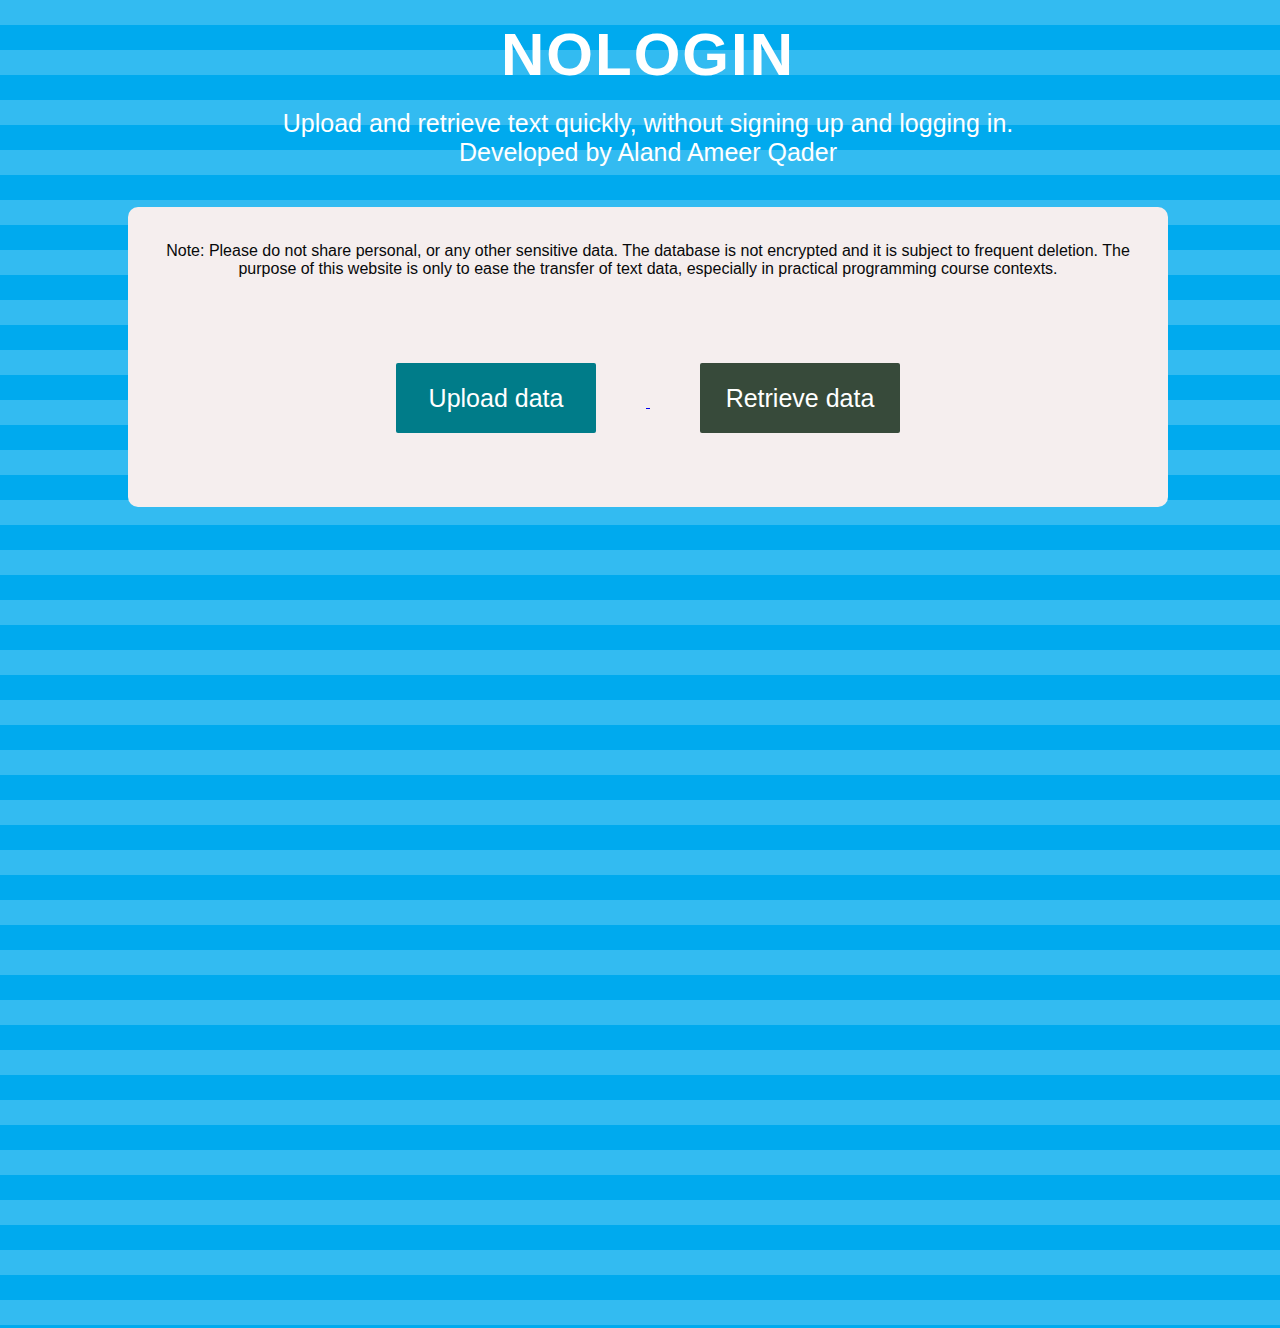
==== index.html @ db789bb0 "Initial commit" ====
<!DOCTYPE html>
<html lang="en">
  <head>
    <link
      href="https://fonts.googleapis.com/css2?family=Oswald&family=Roboto&display=swap"
      rel="stylesheet"
    />
    <link rel="stylesheet" type="text/css" href="style.css" />
    <meta charset="UTF-8" />
    <meta http-equiv="X-UA-Compatible" content="IE=edge" />
    <meta name="viewport" content="width=device-width, initial-scale=1.0" />
    <title>NoLogin</title>
    <div id="titleDiv">
      <center><h1 class="title">NoLogin</h1></center>
    </div>
  </head>
  <body class="patterns pt1">
    <div class="description">
      <center>
        Upload and retrieve text quickly, without signing up and logging in.
        <br />
        Developed by Aland Ameer Qader
      </center>
    </div>
    <center>
      <div class="foreground">
        <center>
          <div class="warningText">
            Note: Please do not share personal, or any other sensitive data. The
            database is not encrypted and it is subject to frequent deletion.
            The purpose of this website is only to ease the transfer of text
            data, especially in practical programming course contexts.
          </div>
          <div class="buttons">
            <a href="upload.html">
              <button class="upload">Upload data</button>
            </a>
            <a href="retrieve.html">
              <button class="retrieve">Retrieve data</button>
            </a>
          </div>
        </center>
      </div>
    </center>
  </body>
</html>
---- style.css ----
body {
  background-color: #9cc7ea;
  color: white;
  font-size: 16px;
}

.title {
  font-size: 60px;
  top: 10;
  font-family: "Roboto", "Oswald";
  position: relative;
  right: 10;
  font-family: "Arial Black", Gadget, sans-serif;
  letter-spacing: 2px;
  word-spacing: 2px;
  color: #ffffff;
  font-weight: 700;
  text-decoration: none solid rgb(68, 68, 68);
  font-style: normal;
  font-variant: small-caps;
  text-transform: uppercase;
}

#titleDiv {
  position: relative;
  top: -20px;
}

.textareaData {
  width: 500px;
  height: 300px;
  padding: 10px;
  font-size: 25px;
  font-family: Arial, sans-serif;
  border-radius: 5px;
  border: 1px solid lightgray;
  resize: none;
}

.textareaKey {
  width: 200px;
  height: 100px;
  padding: 10px;
  font-size: 10px;
  font-family: Arial, sans-serif;
  border-radius: 5px;
  border: 1px solid lightgray;
  resize: none;
}

.description {
  font-family: "Arial Black", Gadget, sans-serif;
  font-size: 25px;
  position: relative;
  top: -40px;
}

.upload {
  display: inline-block;
  outline: none;
  cursor: pointer;
  font-weight: 500;
  border: 1px solid transparent;
  border-radius: 2px;
  height: 70px;
  width: 200px;
  line-height: 34px;
  font-size: 25px;
  color: #ffffff;
  background-color: #007c89;
  transition: background-color 0.2s ease-in-out 0s, opacity 0.2s ease-in-out 0s;
  padding: 0 18px;
  position: relative;
  right: 50px;
}

.upload:hover {
  color: #ffffff;
  background-color: #010404;
}

.buttons {
  position: relative;
  top: 100px;
}

.retrieve {
  display: inline-block;
  outline: none;
  cursor: pointer;
  font-weight: 500;
  border: 1px solid transparent;
  border-radius: 2px;
  height: 70px;
  line-height: 34px;
  font-size: 14px;
  color: #ffffff;
  background-color: #374a3a;
  transition: background-color 0.2s ease-in-out 0s, opacity 0.2s ease-in-out 0s;
  padding: 0 18px;
  position: relative;
  left: 50px;
  width: 200px;
  font-size: 25px;
}

.retrieve:hover {
  color: #241c15;
  background-color: #d9d7cd;
}

.patterns {
  width: 100vw;
  height: 100vw;
}

.pt1 {
  background-size: 50px 50px;
  background-color: #0ae;
  background-image: -webkit-linear-gradient(
    rgba(255, 255, 255, 0.2) 50%,
    transparent 50%,
    transparent
  );
  background-image: -moz-linear-gradient(
    rgba(255, 255, 255, 0.2) 50%,
    transparent 50%,
    transparent
  );
  background-image: -ms-linear-gradient(
    rgba(255, 255, 255, 0.2) 50%,
    transparent 50%,
    transparent
  );
  background-image: -o-linear-gradient(
    rgba(255, 255, 255, 0.2) 50%,
    transparent 50%,
    transparent
  );
  background-image: linear-gradient(
    rgba(255, 255, 255, 0.2) 50%,
    transparent 50%,
    transparent
  );
}

.foreground {
  background: #f5eeee;
  height: 260px;
  width: 1000px;
  position: relative;
  border-radius: 10px;
  padding: 20px;
}

#key {
  border-radius: 5px;
  background: rgb(249, 250, 250);
  border: 1px solid rgb(181, 189, 196);
  font-size: 16px;
  height: 25px;
  line-height: 24px;
  padding: 7px 8px;
  color: rgb(8, 9, 10);
  box-shadow: none;
  position: relative;
  right: 50px;
  top: 20px;
}

#key:focus {
  background-color: #fff;
  border-color: #3b49df;
  box-shadow: 1px 1px 0 #3b49df;
}

.keyDiv {
  justify-content: center;
  align-items: center;
}

.formLabel {
  font-family: "Arial Black", Gadget, sans-serif;
  font-size: 20px;
  position: relative;
  right: 70px;
  top: 20px;
}

.formLabel2 {
  font-family: "Arial Black", Gadget, sans-serif;
  font-size: 30px;
  position: relative;
}

.valueDiv {
  position: relative;
  top: 60px;
}

.valueDiv2 {
  position: relative;
  top: 60px;
}

.valueLabelDiv {
  position: relative;
  bottom: 25px;
}

.myButton {
  position: relative;
  top: 100px;
  display: inline-block;
  outline: 0;
  cursor: pointer;
  border: 2px solid #000;
  border-radius: 3px;
  color: #fff;
  background: #000;
  font-size: 20px;
  font-weight: 600;
  line-height: 28px;
  width: 200px;
  padding: 12px 20px;
  text-align: center;
  transition-duration: 0.15s;
  transition-property: all;
  transition-timing-function: cubic-bezier(0.4, 0, 0.2, 1);
  top: 75px;
}

.myButton:hover {
  color: #000;
  background: rgb(255, 218, 87);
}

.myButton2 {
  position: relative;
  top: 100px;
  display: inline-block;
  outline: 0;
  cursor: pointer;
  border: 2px solid #000;
  border-radius: 3px;
  color: #fff;
  background: #000;
  font-size: 20px;
  font-weight: 600;
  line-height: 28px;
  width: 200px;
  padding: 12px 20px;
  text-align: center;
  transition-duration: 0.15s;
  transition-property: all;
  transition-timing-function: cubic-bezier(0.4, 0, 0.2, 1);
  position: relative;
  top: 10px;
  top: 20px;
}

.myButton2:hover {
  color: #000;
  background: rgb(255, 218, 87);
}

textarea {
  width: 1000px;
  height: 500px;
  padding: 10px;
  font-size: 25px;
  font-family: Arial, sans-serif;
  border-radius: 5px;
  border: 1px solid lightgray;
  resize: none;
}

.warningText {
  color: rgb(8, 9, 10);
  font-family: "Franklin Gothic Medium", "Arial Narrow", Arial, sans-serif;
  position: relative;
  bottom: -15px;
  font-size: 16px;
}
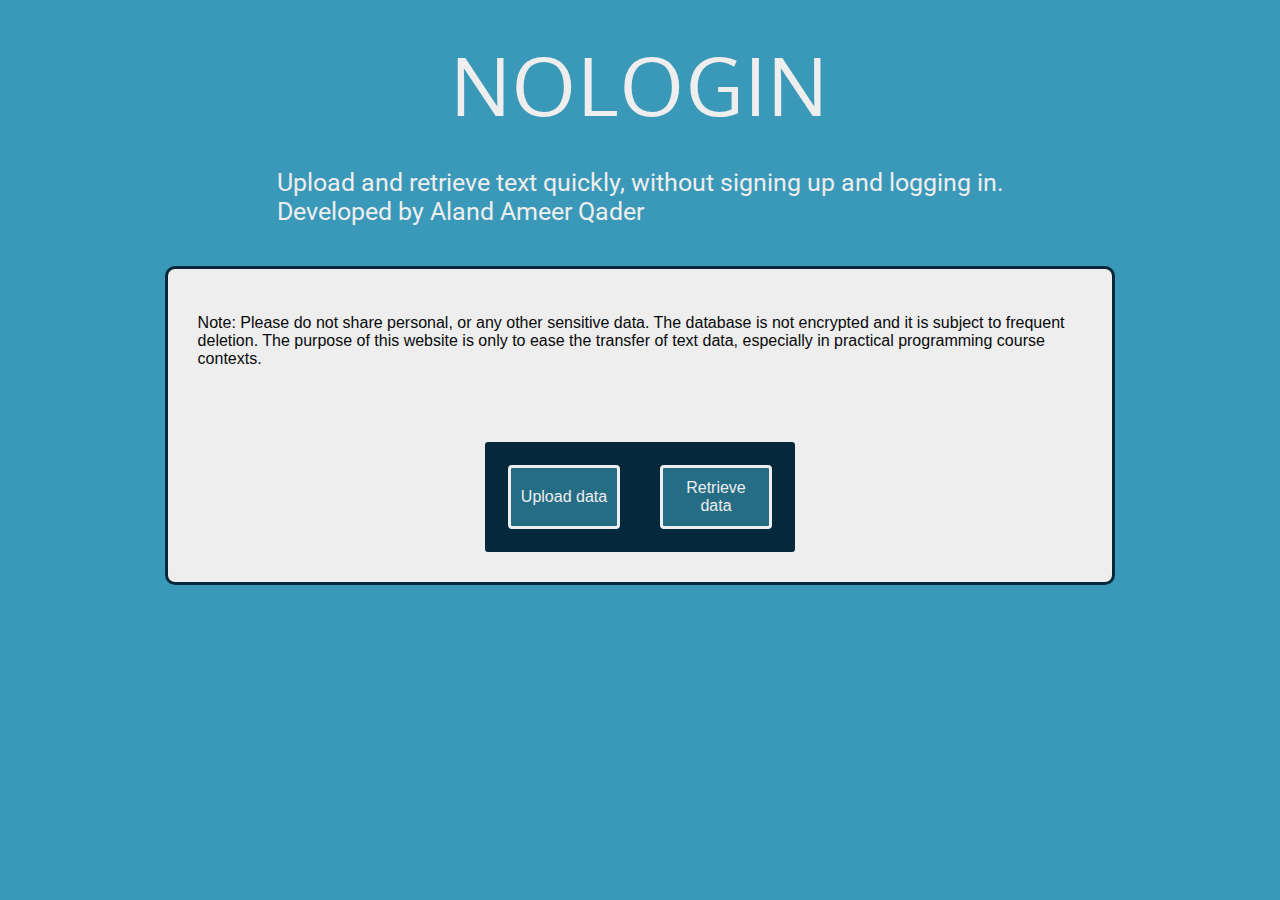
==== commit 56b0c20a: "updated the index again" ====
--- a/index.html
+++ b/index.html
@@ -11,36 +11,35 @@
     <meta name="viewport" content="width=device-width, initial-scale=1.0" />
     <title>NoLogin</title>
     <div id="titleDiv">
-      <center><h1 class="title">NoLogin</h1></center>
+      <div><h1 class="title">NoLogin</h1></div>
     </div>
   </head>
-  <body class="patterns pt1">
+  <body>
     <div class="description">
-      <center>
+      <div class="maintext">
         Upload and retrieve text quickly, without signing up and logging in.
         <br />
         Developed by Aland Ameer Qader
-      </center>
+      </div>
     </div>
-    <center>
+    
       <div class="foreground">
-        <center>
-          <div class="warningText">
+        <div class="warningText">
             Note: Please do not share personal, or any other sensitive data. The
             database is not encrypted and it is subject to frequent deletion.
             The purpose of this website is only to ease the transfer of text
             data, especially in practical programming course contexts.
-          </div>
-          <div class="buttons">
-            <a href="upload.html">
-              <button class="upload">Upload data</button>
-            </a>
-            <a href="retrieve.html">
-              <button class="retrieve">Retrieve data</button>
-            </a>
-          </div>
-        </center>
-      </div>
-    </center>
+        </div>
+        <div class="buttons">
+          <a href="upload.html">
+             <button class="button">Upload data</button>
+           </a>
+          <a href="retrieve.html">
+            <button class="button">Retrieve data</button>
+          </a>
+       </div>
+    </div>
   </body>
 </html>
+
+
--- a/style.css
+++ b/style.css
@@ -1,12 +1,285 @@
+@import url('https://fonts.googleapis.com/css2?family=Roboto&display=swap');
+@import url('https://fonts.googleapis.com/css2?family=Oxygen:wght@300&display=swap');
+
+  :root {
+  --bg-color: #3A98B9;
+  --header-font:'Oxygen', sans-serif;
+  --text-font: 'Roboto', sans-serif;
+  --fg-color: #EEEEEE;
+  --button-color: #E8D5C4;
+  --dark: #06283D;
+}
+
 body {
-  background-color: #9cc7ea;
-  color: white;
+  background-color: var(--bg-color) !important;
+  color: var(--fg-color);
   font-size: 16px;
+  font-family: var(--text-font);
 }
 
 .title {
-  font-size: 60px;
+  display: flex;
+  font-size: 5rem;
   top: 10;
+  font-family: var(--header-font);
+  right: 10;
+  letter-spacing: 2px;
+  word-spacing: 2px;
+  color: var(--fg-color);
+  font-weight: 500;
+  text-decoration: none solid rgb(68, 68, 68);
+  font-style: normal;
+  font-variant: small-caps;
+  text-transform: uppercase;
+  justify-content: center;
+}
+
+#titleDiv {
+  position: relative;
+  top: -20px;
+}
+
+.textareaData {
+  width: 500px;
+  height: 300px;
+  padding: 10px;
+  font-size: 25px;
+  font-family: Arial, sans-serif;
+  border-radius: 5px;
+  border: 1px solid lightgray;
+  resize: none;
+}
+
+.textareaKey {
+  width: 200px;
+  height: 100px;
+  padding: 10px;
+  font-size: 10px;
+  font-family: Arial, sans-serif;
+  border-radius: 5px;
+  border: 1px solid lightgray;
+  resize: none;
+}
+
+.description {
+  font-family: var(--text-font);
+  font-size: 25px;
+  position: relative;
+  top: -40px;
+  margin: auto;
+  width: 90%;
+}
+/*
+.upload {
+  display: inline-block;
+  outline: none;
+  cursor: pointer;
+  font-weight: 500;
+  border: 1px solid transparent;
+  height: 70px;
+  width: 200px;
+  line-height: 34px;
+  font-size: 25px;
+  color: #ffffff;
+  background-color: #007c89;
+  transition: background-color 0.2s ease-in-out 0s, opacity 0.2s ease-in-out 0s;
+  padding: 0 18px;
+  position: relative;
+  
+}
+
+.upload:hover {
+  color: #ffffff;
+  background-color: #010404;
+}
+*/
+.buttons {
+  border-radius: 3px;
+  color: var(--fg-color) !important;
+  background-color: var(--dark);
+  display: flex;
+  flex-direction: row;
+  gap: 40px;
+  width: fit-content;
+  height: auto;
+  align-items: center;
+  font-family: var(--header-font);
+  margin: auto;
+  margin-top: 10%;
+ padding: 20px;
+ border: solid var(--dark) 3px;
+}
+
+.button {
+width: 7rem;
+height: 4rem;
+font-size: 1rem;
+background-color: #256D85;
+color: var(--fg-color);
+border: solid var(--fg-color) 3px;
+transition: transform ease 0.4s,color ease 0.2s, background-color ease 0.3s;
+animation: 15s infinite linear;
+border-radius: 4px;
+
+}
+
+.button:hover {
+  background-color: var(--fg-color);
+  color: var(--dark);
+  transform: translate(2px, -5px);
+}
+/*
+.retrieve {
+  display: inline-block;
+  outline: none;
+  cursor: pointer;
+  font-weight: 500;
+  border: 1px solid transparent;
+  height: 70px;
+  line-height: 34px;
+  font-size: 14px;
+  
+ 
+  transition: background-color 0.2s ease-in-out 0s, opacity 0.2s ease-in-out 0s;
+  padding: 0 18px;
+  position: relative;
+  left: 50px;
+  width: 200px;
+  font-size: 25px;
+}
+
+.retrieve:hover {
+  color: #241c15;
+  background-color: #1b1b1b;
+}
+
+.patterns {
+  width: 100vw;
+  height: 100vw;
+}
+
+.pt1 {
+  background-size: 50px 50px;
+  background-color: #0ae;
+  background-image: -webkit-linear-gradient(
+    rgba(255, 255, 255, 0.2) 50%,
+    transparent 50%,
+    transparent
+  );
+  background-image: -moz-linear-gradient(
+    rgba(255, 255, 255, 0.2) 50%,
+    transparent 50%,
+    transparent
+  );
+  background-image: -ms-linear-gradient(
+    rgba(255, 255, 255, 0.2) 50%,
+    transparent 50%,
+    transparent
+  );
+  background-image: -o-linear-gradient(
+    rgba(255, 255, 255, 0.2) 50%,
+    transparent 50%,
+    transparent
+  );
+  background-image: linear-gradient(
+    rgba(255, 255, 255, 0.2) 50%,
+    transparent 50%,
+    transparent
+  );
+}
+*/
+
+.foreground {
+  background: var(--fg-color);
+  height: auto;
+  width: 80%;
+  border-radius: 10px;
+  padding: 30px;
+  margin-top: 50px;
+  display: flex;
+  flex-direction: column;
+  margin: auto;
+  justify-content: center;
+  border: solid var(--dark);
+}
+
+
+
+#key {
+  border-radius: 5px;
+  background: rgb(249, 250, 250);
+  border: 1px solid rgb(181, 189, 196);
+  font-size: 16px;
+  height: 25px;
+  line-height: 24px;
+  padding: 7px 8px;
+  color: rgb(8, 9, 10);
+  box-shadow: none;
+  position: relative;
+  right: 50px;
+  top: 20px;
+}
+
+#key:focus {
+  background-color: #fff;
+  border-color: #3b49df;
+  box-shadow: 1px 1px 0 #3b49df;
+}
+
+.keyDiv {
+  
+}
+
+.formLabel {
+  font-size: 1rem;
+  position: relative;
+  
+}
+
+.inbody {
+  display: flex;
+  justify-content: center;
+  align-items: center;
+  flex-direction: column;
+}
+
+.valueDiv {
+  position: relative;
+  display: flex;
+  flex-direction: column;
+  justify-content: center;
+  align-items: center;
+  width: 90%;
+}
+
+
+.valueLabelDiv {
+  position: relative;
+  bottom: 25px;
+}
+
+textarea {
+  width:90%;
+  height: 450px;
+  padding: 10px;
+  font-size: 25px;
+  font-family: Arial, sans-serif;
+  border-radius: 5px;
+  border: 1px solid lightgray;
+  resize: none;
+}
+
+.warningText {
+  color: rgb(8, 9, 10);
+  font-family: "Franklin Gothic Medium", "Arial Narrow", Arial, sans-serif;
+  position: relative;
+  bottom: -15px;
+  font-size: 16px;
+}
+
+.devName {
+  font-size: 15px;
+  top: -40px;
   font-family: "Roboto", "Oswald";
   position: relative;
   right: 10;
@@ -21,264 +294,14 @@
   text-transform: uppercase;
 }
 
-#titleDiv {
-  position: relative;
-  top: -20px;
-}
-
-.textareaData {
-  width: 500px;
-  height: 300px;
-  padding: 10px;
-  font-size: 25px;
-  font-family: Arial, sans-serif;
-  border-radius: 5px;
-  border: 1px solid lightgray;
-  resize: none;
-}
-
-.textareaKey {
-  width: 200px;
-  height: 100px;
-  padding: 10px;
-  font-size: 10px;
-  font-family: Arial, sans-serif;
-  border-radius: 5px;
-  border: 1px solid lightgray;
-  resize: none;
-}
-
-.description {
-  font-family: "Arial Black", Gadget, sans-serif;
-  font-size: 25px;
-  position: relative;
-  top: -40px;
-}
-
-.upload {
-  display: inline-block;
-  outline: none;
-  cursor: pointer;
-  font-weight: 500;
-  border: 1px solid transparent;
-  border-radius: 2px;
-  height: 70px;
-  width: 200px;
-  line-height: 34px;
-  font-size: 25px;
-  color: #ffffff;
-  background-color: #007c89;
-  transition: background-color 0.2s ease-in-out 0s, opacity 0.2s ease-in-out 0s;
-  padding: 0 18px;
-  position: relative;
-  right: 50px;
-}
-
-.upload:hover {
-  color: #ffffff;
-  background-color: #010404;
-}
-
-.buttons {
-  position: relative;
-  top: 100px;
-}
-
-.retrieve {
-  display: inline-block;
-  outline: none;
-  cursor: pointer;
-  font-weight: 500;
-  border: 1px solid transparent;
-  border-radius: 2px;
-  height: 70px;
-  line-height: 34px;
-  font-size: 14px;
-  color: #ffffff;
-  background-color: #374a3a;
-  transition: background-color 0.2s ease-in-out 0s, opacity 0.2s ease-in-out 0s;
-  padding: 0 18px;
-  position: relative;
-  left: 50px;
-  width: 200px;
-  font-size: 25px;
-}
-
-.retrieve:hover {
-  color: #241c15;
-  background-color: #d9d7cd;
-}
-
-.patterns {
-  width: 100vw;
-  height: 100vw;
-}
-
-.pt1 {
-  background-size: 50px 50px;
-  background-color: #0ae;
-  background-image: -webkit-linear-gradient(
-    rgba(255, 255, 255, 0.2) 50%,
-    transparent 50%,
-    transparent
-  );
-  background-image: -moz-linear-gradient(
-    rgba(255, 255, 255, 0.2) 50%,
-    transparent 50%,
-    transparent
-  );
-  background-image: -ms-linear-gradient(
-    rgba(255, 255, 255, 0.2) 50%,
-    transparent 50%,
-    transparent
-  );
-  background-image: -o-linear-gradient(
-    rgba(255, 255, 255, 0.2) 50%,
-    transparent 50%,
-    transparent
-  );
-  background-image: linear-gradient(
-    rgba(255, 255, 255, 0.2) 50%,
-    transparent 50%,
-    transparent
-  );
-}
-
-.foreground {
-  background: #f5eeee;
-  height: 260px;
-  width: 1000px;
-  position: relative;
-  border-radius: 10px;
-  padding: 20px;
-}
-
-#key {
-  border-radius: 5px;
-  background: rgb(249, 250, 250);
-  border: 1px solid rgb(181, 189, 196);
-  font-size: 16px;
-  height: 25px;
-  line-height: 24px;
-  padding: 7px 8px;
-  color: rgb(8, 9, 10);
-  box-shadow: none;
-  position: relative;
-  right: 50px;
-  top: 20px;
-}
-
-#key:focus {
-  background-color: #fff;
-  border-color: #3b49df;
-  box-shadow: 1px 1px 0 #3b49df;
-}
-
-.keyDiv {
+@media only screen and (min-width: 1024px) {
+ .foreground {
+  width: 70%;
+ }
+
+.maintext {
+  display: flex;
   justify-content: center;
   align-items: center;
 }
-
-.formLabel {
-  font-family: "Arial Black", Gadget, sans-serif;
-  font-size: 20px;
-  position: relative;
-  right: 70px;
-  top: 20px;
-}
-
-.formLabel2 {
-  font-family: "Arial Black", Gadget, sans-serif;
-  font-size: 30px;
-  position: relative;
-}
-
-.valueDiv {
-  position: relative;
-  top: 60px;
-}
-
-.valueDiv2 {
-  position: relative;
-  top: 60px;
-}
-
-.valueLabelDiv {
-  position: relative;
-  bottom: 25px;
-}
-
-.myButton {
-  position: relative;
-  top: 100px;
-  display: inline-block;
-  outline: 0;
-  cursor: pointer;
-  border: 2px solid #000;
-  border-radius: 3px;
-  color: #fff;
-  background: #000;
-  font-size: 20px;
-  font-weight: 600;
-  line-height: 28px;
-  width: 200px;
-  padding: 12px 20px;
-  text-align: center;
-  transition-duration: 0.15s;
-  transition-property: all;
-  transition-timing-function: cubic-bezier(0.4, 0, 0.2, 1);
-  top: 75px;
-}
-
-.myButton:hover {
-  color: #000;
-  background: rgb(255, 218, 87);
-}
-
-.myButton2 {
-  position: relative;
-  top: 100px;
-  display: inline-block;
-  outline: 0;
-  cursor: pointer;
-  border: 2px solid #000;
-  border-radius: 3px;
-  color: #fff;
-  background: #000;
-  font-size: 20px;
-  font-weight: 600;
-  line-height: 28px;
-  width: 200px;
-  padding: 12px 20px;
-  text-align: center;
-  transition-duration: 0.15s;
-  transition-property: all;
-  transition-timing-function: cubic-bezier(0.4, 0, 0.2, 1);
-  position: relative;
-  top: 10px;
-  top: 20px;
-}
-
-.myButton2:hover {
-  color: #000;
-  background: rgb(255, 218, 87);
-}
-
-textarea {
-  width: 1000px;
-  height: 500px;
-  padding: 10px;
-  font-size: 25px;
-  font-family: Arial, sans-serif;
-  border-radius: 5px;
-  border: 1px solid lightgray;
-  resize: none;
-}
-
-.warningText {
-  color: rgb(8, 9, 10);
-  font-family: "Franklin Gothic Medium", "Arial Narrow", Arial, sans-serif;
-  position: relative;
-  bottom: -15px;
-  font-size: 16px;
-}
+}